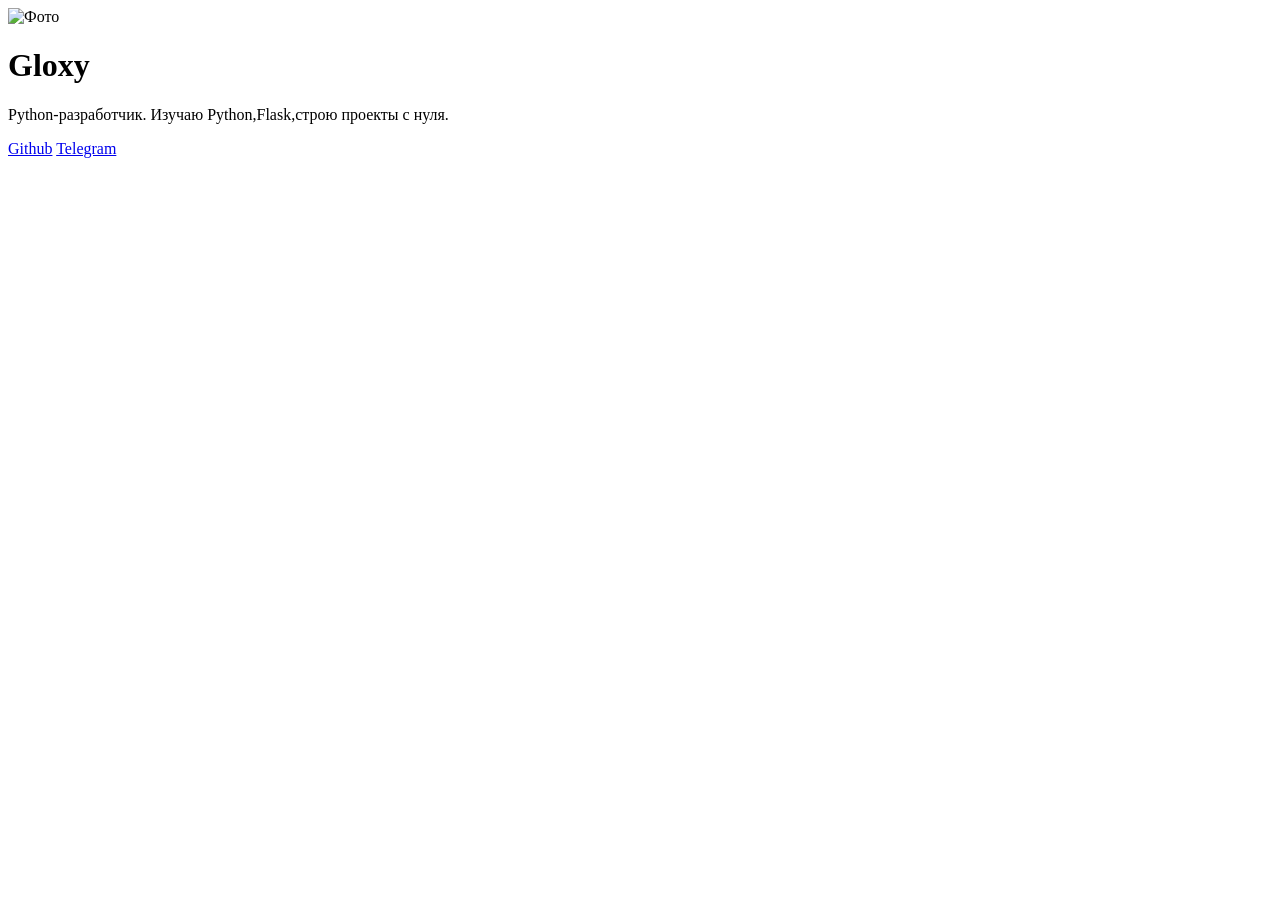
==== index.html @ 70e61392 "Rename index — копия.html to index.html" ====
<!DOCTYPE html>
<html lang="ru">
<head>
    <meta charset="UTF-8">
    <meta name ='viewport' content="width=device-width, initial-scale 1.0">
    <title>Gloxy- Python Developer</title>
    <link rel="stylesheet" href="style.css">
</head>
<body>
    <div class ='container'>
        <img src="photo.jpg" alt="Фото" class="avatar">
         <h1>Gloxy</h1>
         <p class="bio">Python-разработчик. Изучаю Python,Flask,строю проекты с нуля.</p>
        <div class="links">
            <a href="https://github.com/Gloxy"target="_blank">Github</a>
            <a href="https://t.me/Gloxy_y"target="_blank">Telegram</a>
        </div>

    </div>


</body>
</html>
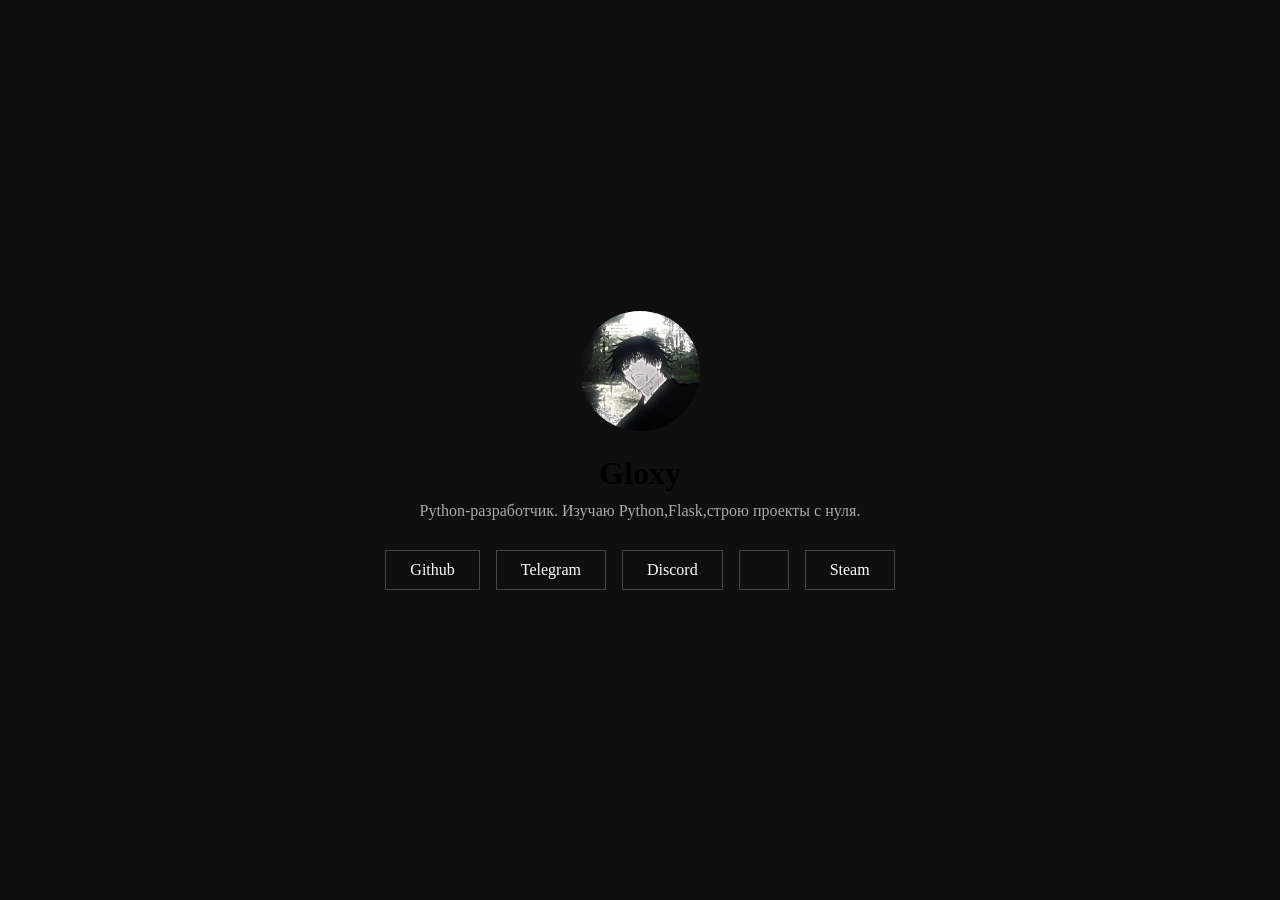
==== commit 2c253607: "index.html" ====
--- a/index.html
+++ b/index.html
@@ -14,6 +14,8 @@
         <div class="links">
             <a href="https://github.com/Gloxy"target="_blank">Github</a>
             <a href="https://t.me/Gloxy_y"target="_blank">Telegram</a>
+            <a href="https://discord.com/channels/gloxy_b"target="_blank">Discord<a/>
+            <a href="https://steamcommunity.com/profiles/76561199632839886/"target="_blank">Steam</a>
         </div>
 
     </div>
--- a/style.css
+++ b/style.css
@@ -0,0 +1,66 @@
+ * {
+    margin: 0;
+    padding: =0;
+    box-sizing: border-box;
+ }
+
+ body {
+     background: #0f0f0f;
+     color: #ffffff
+     font-family: 'segoe UI', sans-serif;
+     display; flex;
+     justify-content;center;
+     align-items: center;
+     min-height: 100hv;
+ }
+  .container {
+       text-align: center;
+       padding: 40px;
+  }
+  .avatar {
+       width: 120px;
+       height:120px;
+       border-radius:50%;
+       object-fit: cover;
+       margin-bottom: 20px;
+  }
+  h1 {
+       font-size: 2rem;
+       margin-bottom: 10px;
+  }
+  .bio {
+      color: #aaaaaa;
+      margin-bottom: 30px;
+      font-size: 1rem;
+  }
+  .links {
+      display: flex;
+      gap:16px;
+      justify-content: center;
+  }
+  .links a {
+      color: #ffffff;
+      text-decoration: none;
+      border: 1px solid #444;
+      padding: 10px 24px;
+      border-radius:8 px;
+      transition: border-color 0.2s;
+  }
+
+
+  .links a:hover {
+       border-color: #ffffff;
+  }
+body {
+    display: flex;
+    justify-content: center;
+    align-items: center;
+    min-height: 100vh; /* vh = высота экрана */
+}
+.btn {
+    transition: = border-color 0.2s;
+}
+.btn:hover {
+    border-color: white;
+}
+    
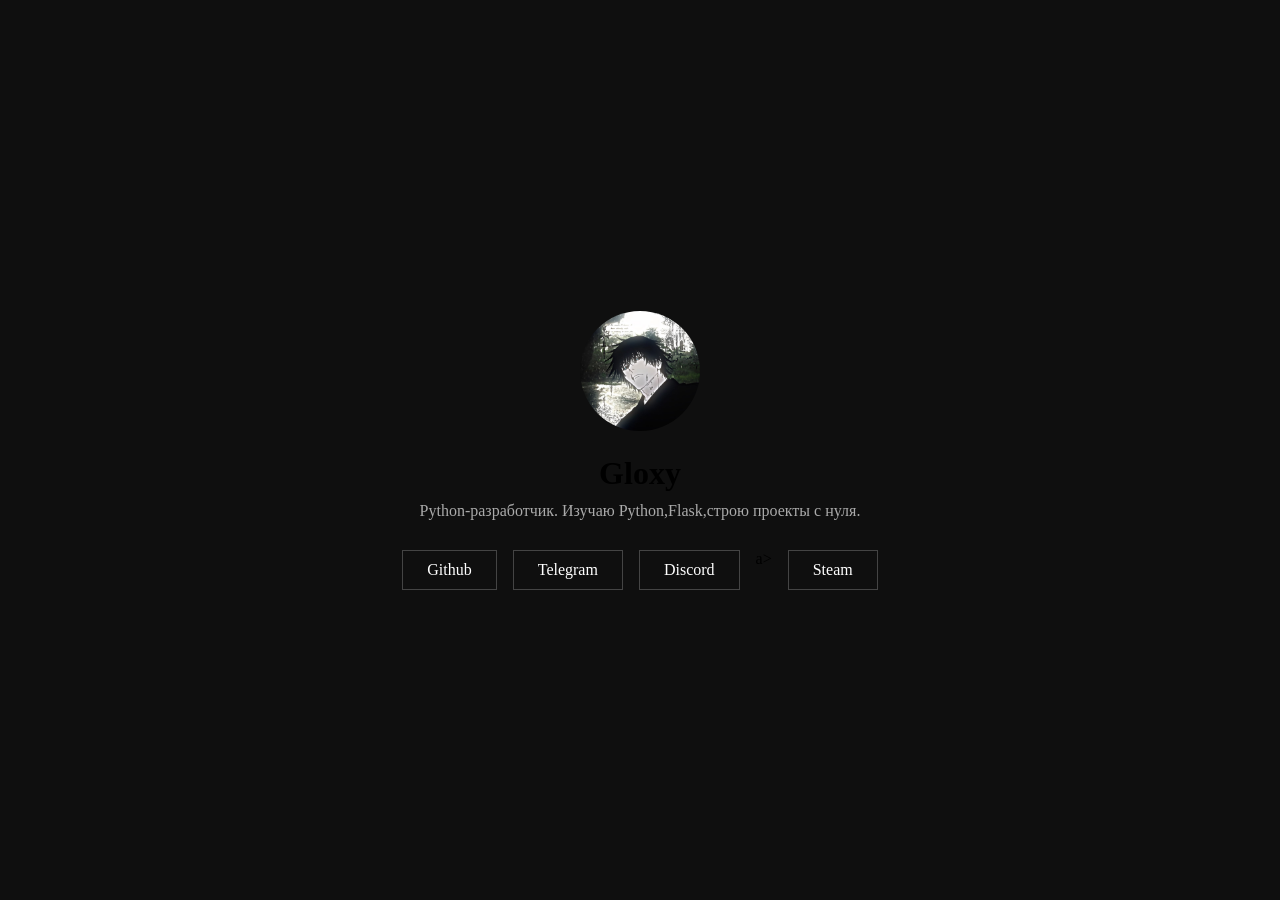
==== commit 9b0a1e42: "index.html" ====
--- a/index.html
+++ b/index.html
@@ -14,7 +14,7 @@
         <div class="links">
             <a href="https://github.com/Gloxy"target="_blank">Github</a>
             <a href="https://t.me/Gloxy_y"target="_blank">Telegram</a>
-            <a href="https://discord.com/channels/gloxy_b"target="_blank">Discord<a/>
+            <a href="https://discord.com/channels/gloxy_b"target="_blank">Discord</a>a>
             <a href="https://steamcommunity.com/profiles/76561199632839886/"target="_blank">Steam</a>
         </div>
 
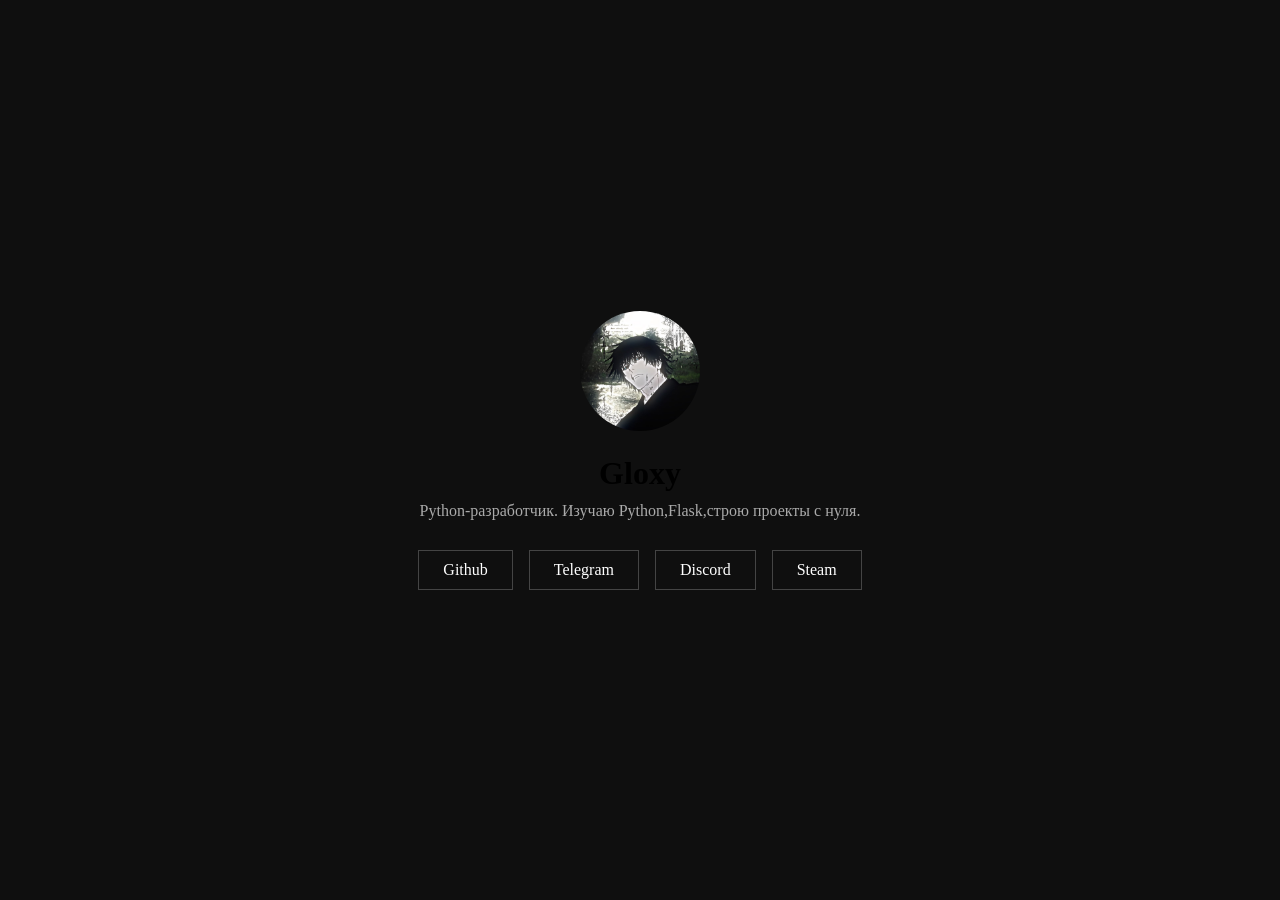
==== commit 6cc9e931: "index.html" ====
--- a/index.html
+++ b/index.html
@@ -14,7 +14,7 @@
         <div class="links">
             <a href="https://github.com/Gloxy"target="_blank">Github</a>
             <a href="https://t.me/Gloxy_y"target="_blank">Telegram</a>
-            <a href="https://discord.com/channels/gloxy_b"target="_blank">Discord</a>a>
+            <a href="https://discord.com/channels/gloxy_b"target="_blank">Discord</a>
             <a href="https://steamcommunity.com/profiles/76561199632839886/"target="_blank">Steam</a>
         </div>
 
